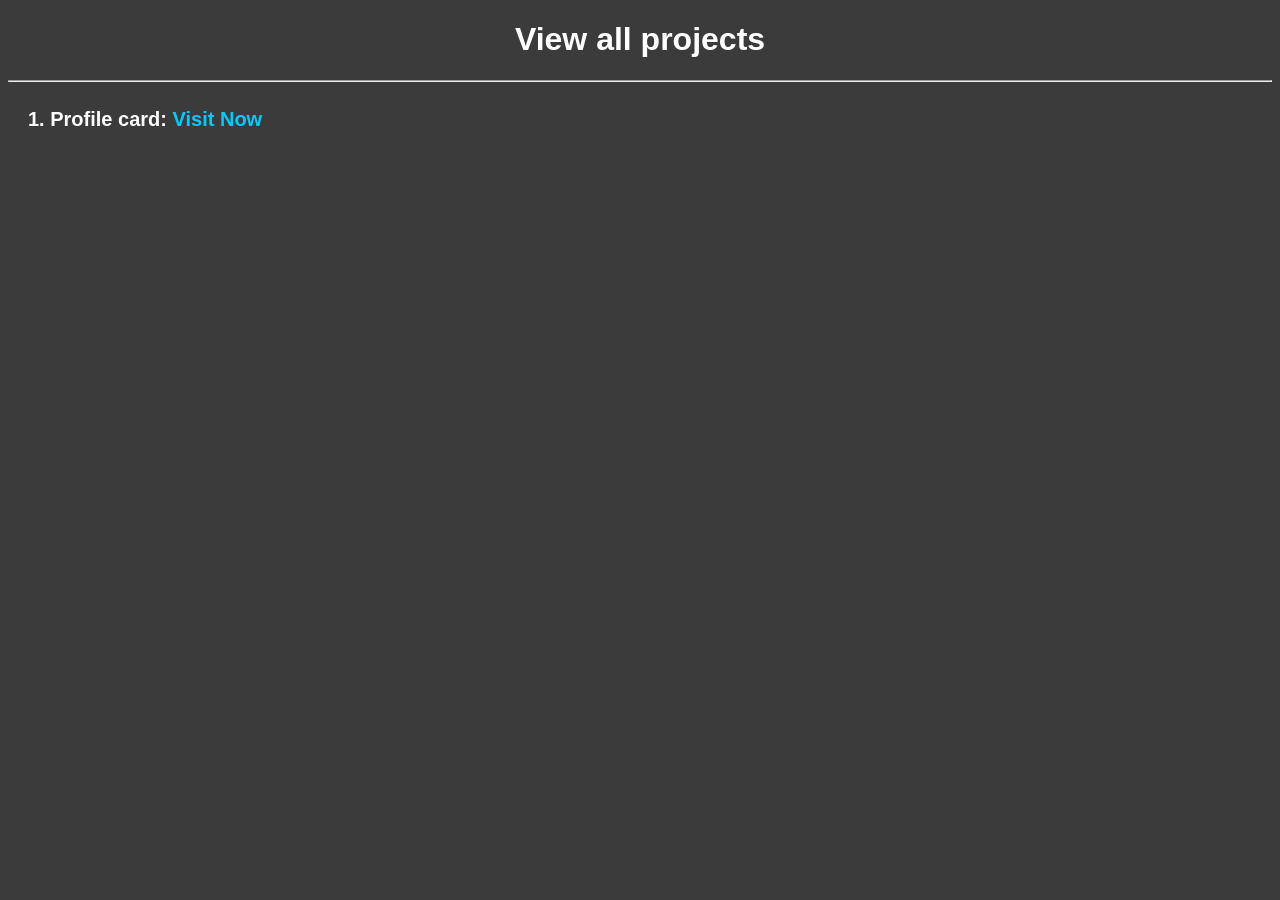
==== index.html @ 095098d8 "Update index.html" ====
<!DOCTYPE html>
<html lang="en">
<head>
    <meta charset="UTF-8">
    <meta name="viewport" content="width=device-width, initial-scale=1.0">
    <title>Flex coder - Small Projects</title>
</head>

<style>
    body {
        
        color: white;
        background-color: rgb(59, 59, 59);
        font-family: 'Franklin Gothic Medium', 'Arial Narrow', Arial, sans-serif;
    }

    h1 {
        text-align: center;
    }

    .pages {
        margin-left: 20px;
        font-size: 20px;
    }

    a {
        color: rgb(0, 204, 255);
        text-decoration: none;
    }
</style>
<body>
    <h1>View all projects</h1>
    <hr>
    <div class="pages">
        <h4>1. Profile card: <a href="./profile-card/index.html">Visit Now</a></h4>
    </div>
</body>
</html>
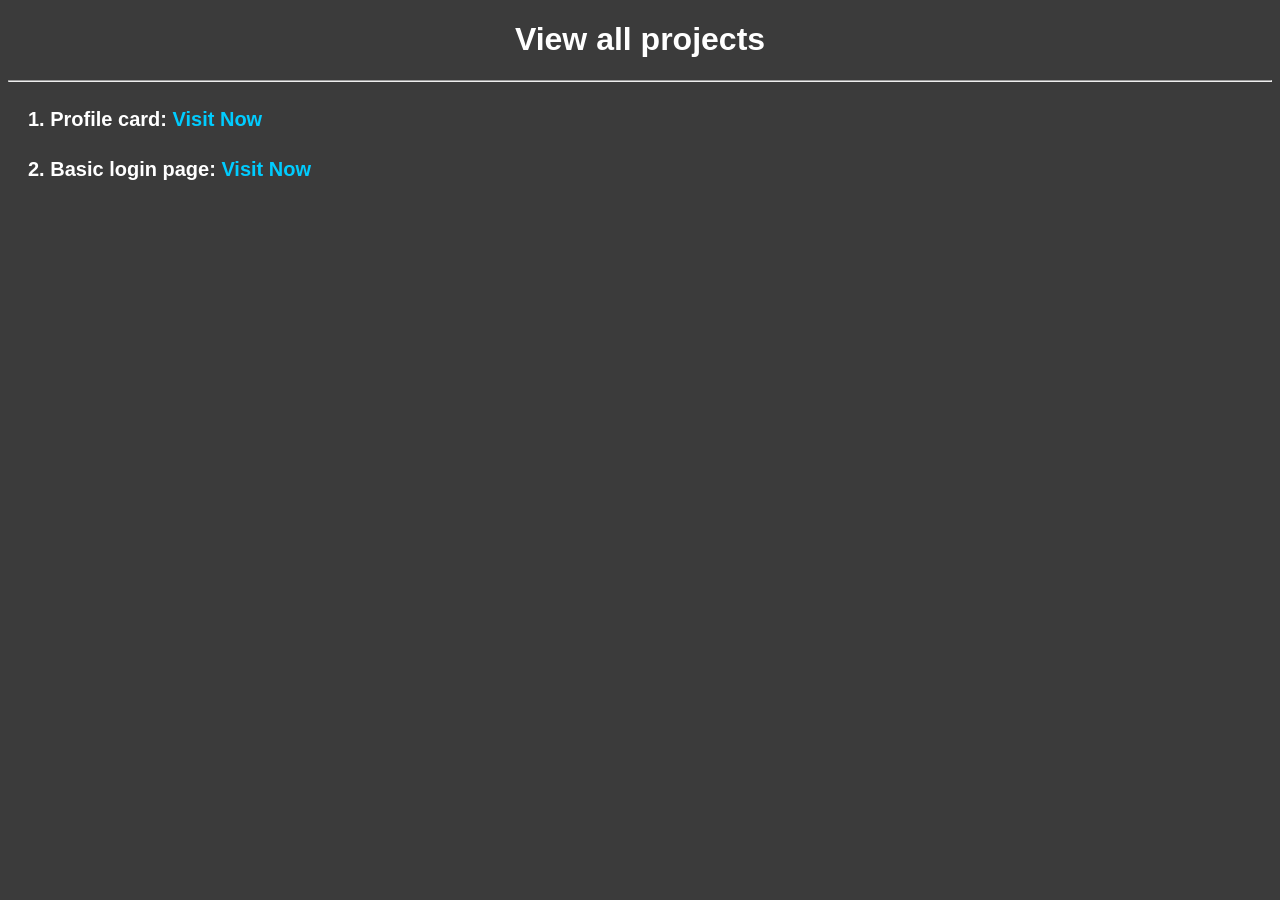
==== commit 1d686f3e: "Update index.html" ====
--- a/index.html
+++ b/index.html
@@ -32,7 +32,8 @@
     <h1>View all projects</h1>
     <hr>
     <div class="pages">
-        <h4>1. Profile card: <a href="./profile-card/index.html">Visit Now</a></h4>
+        <h4>1. Profile card: <a href="/profile card/index.html">Visit Now</a></h4>
+        <h4>2. Basic login page: <a href="/basic-login-page/index.html">Visit Now</a></h4>
     </div>
 </body>
 </html>
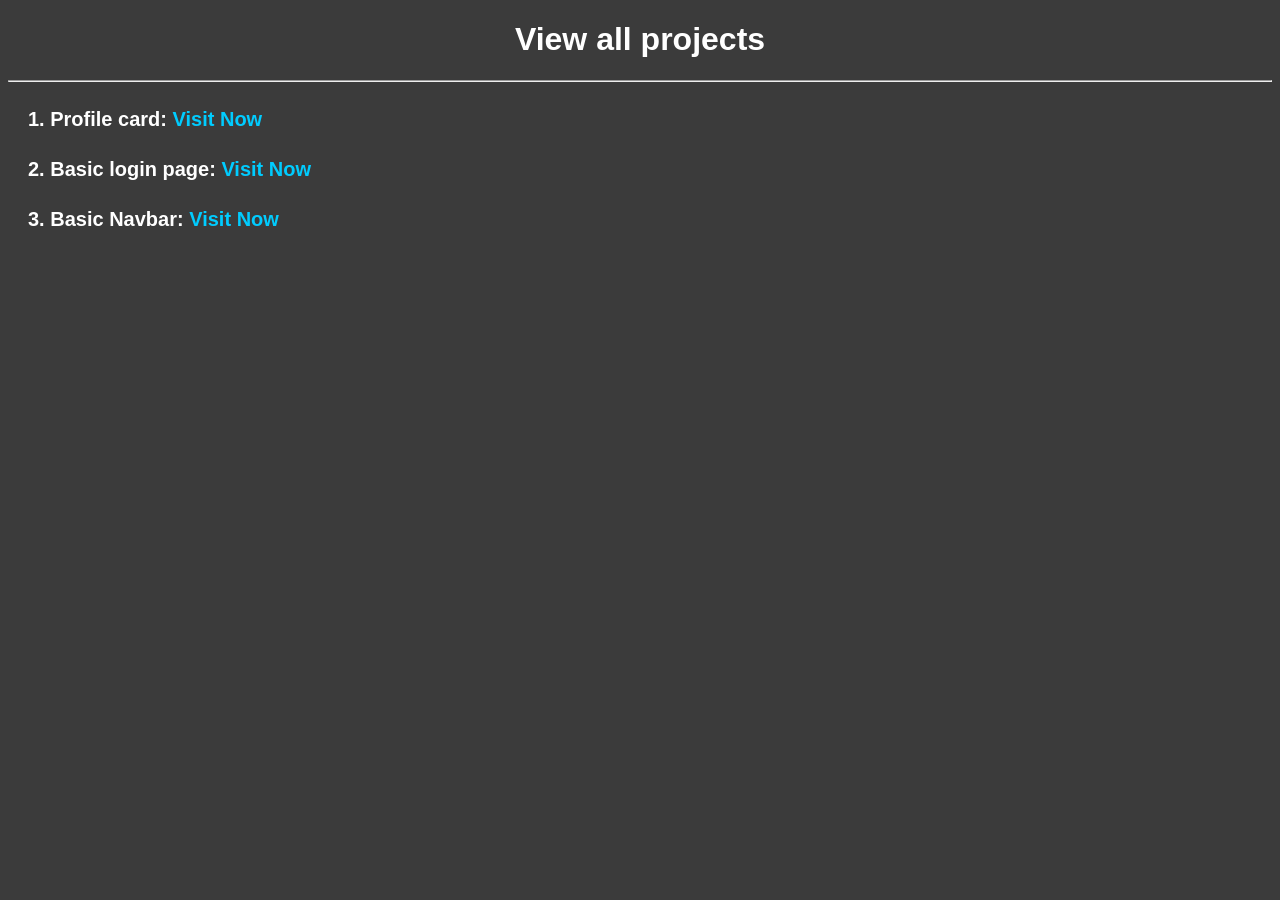
==== commit bef64777: "Update index.html" ====
--- a/index.html
+++ b/index.html
@@ -32,8 +32,9 @@
     <h1>View all projects</h1>
     <hr>
     <div class="pages">
-        <h4>1. Profile card: <a href="/profile card/index.html">Visit Now</a></h4>
-        <h4>2. Basic login page: <a href="/basic-login-page/index.html">Visit Now</a></h4>
+        <h4>1. Profile card: <a href="https://flexhidepc.github.io/small-projects/profile card/index.html">Visit Now</a></h4>
+        <h4>2. Basic login page: <a href="https://flexhidepc.github.io/small-projects/basic-login-page/index.html">Visit Now</a></h4>
+        <h4>3. Basic Navbar: <a href="https://flexhidepc.github.io/small-projects/basic-navbar/index.html">Visit Now</a></h4>
     </div>
 </body>
 </html>
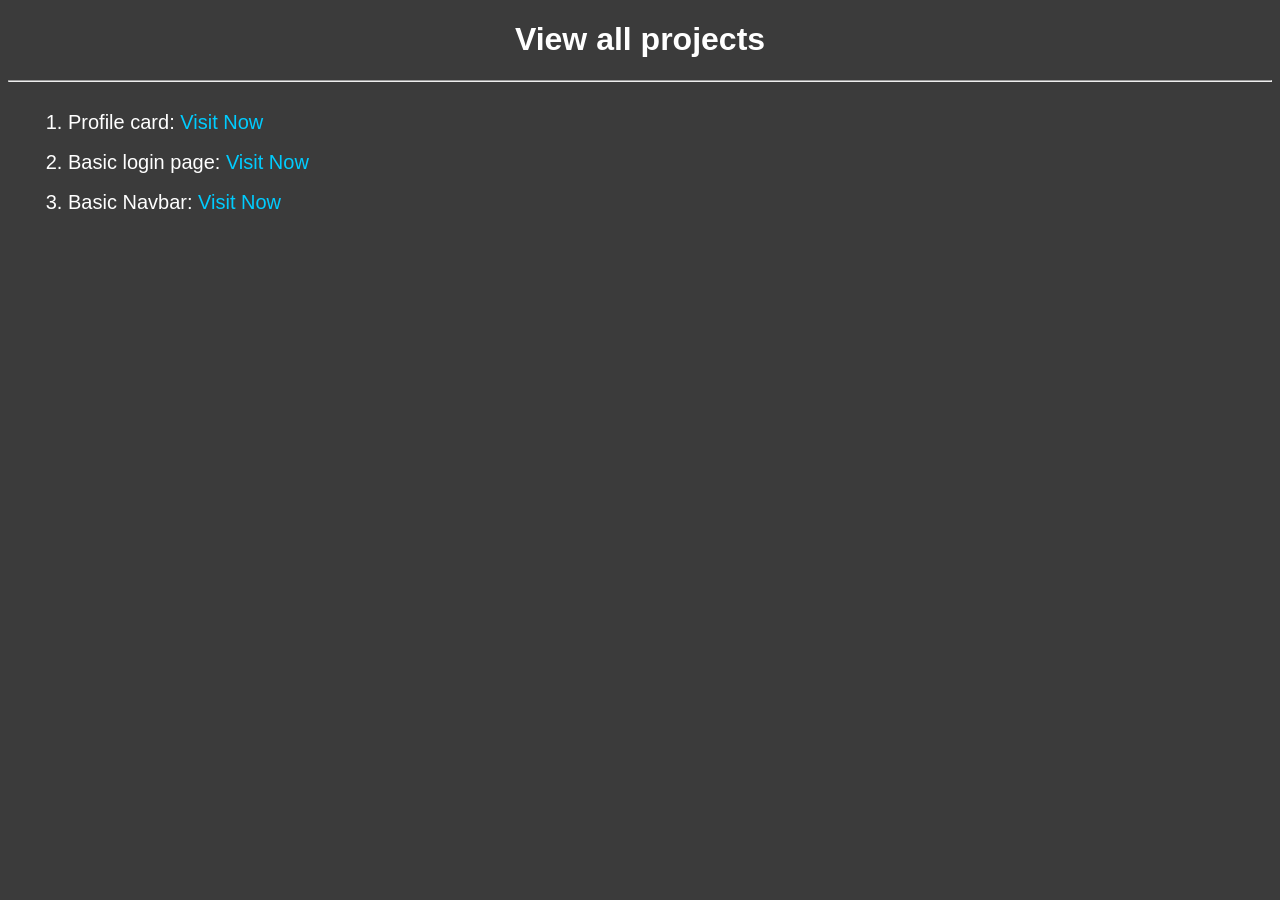
==== commit fce6a03b: "Update index.html" ====
--- a/index.html
+++ b/index.html
@@ -8,7 +8,6 @@
 
 <style>
     body {
-        
         color: white;
         background-color: rgb(59, 59, 59);
         font-family: 'Franklin Gothic Medium', 'Arial Narrow', Arial, sans-serif;
@@ -27,14 +26,20 @@
         color: rgb(0, 204, 255);
         text-decoration: none;
     }
+
+    li {
+        line-height: 40px;
+    }
 </style>
 <body>
     <h1>View all projects</h1>
     <hr>
     <div class="pages">
-        <h4>1. Profile card: <a href="https://flexhidepc.github.io/small-projects/profile card/index.html">Visit Now</a></h4>
-        <h4>2. Basic login page: <a href="https://flexhidepc.github.io/small-projects/basic-login-page/index.html">Visit Now</a></h4>
-        <h4>3. Basic Navbar: <a href="https://flexhidepc.github.io/small-projects/basic-navbar/index.html">Visit Now</a></h4>
+        <ol>
+        <li>Profile card: <a href="https://flexhidepc.github.io/small-projects/profile card/index.html">Visit Now</a></li>
+        <li>Basic login page: <a href="https://flexhidepc.github.io/small-projects/basic-login-page/index.html">Visit Now</a></li>
+        <li>Basic Navbar: <a href="https://flexhidepc.github.io/small-projects/basic-navbar/index.html">Visit Now</a></li>
+        </ol>
     </div>
 </body>
 </html>
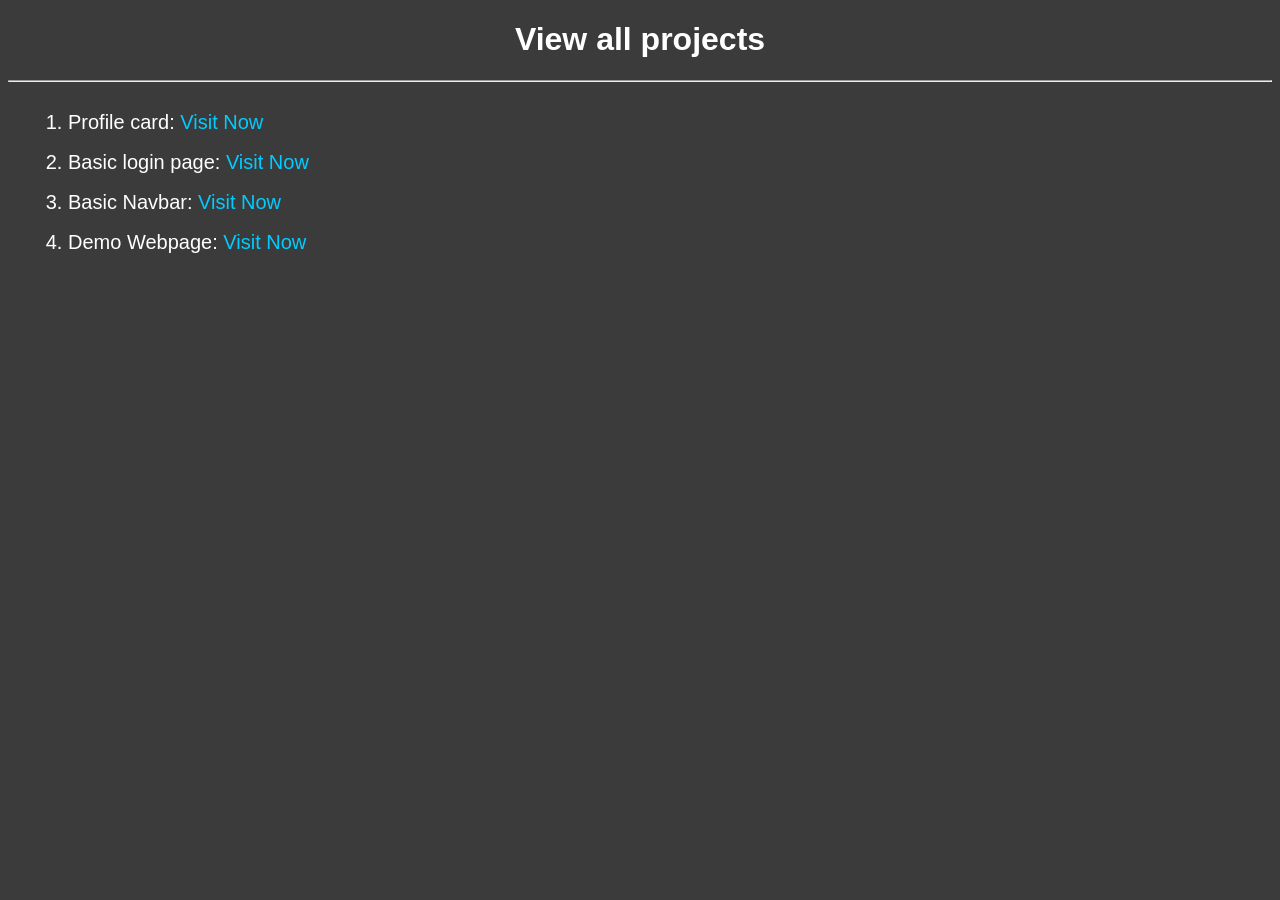
==== commit 757455e5: "Update index.html" ====
--- a/index.html
+++ b/index.html
@@ -39,6 +39,7 @@
         <li>Profile card: <a href="https://flexhidepc.github.io/small-projects/profile card/index.html">Visit Now</a></li>
         <li>Basic login page: <a href="https://flexhidepc.github.io/small-projects/basic-login-page/index.html">Visit Now</a></li>
         <li>Basic Navbar: <a href="https://flexhidepc.github.io/small-projects/basic-navbar/index.html">Visit Now</a></li>
+        <li>Demo Webpage: <a href="https://flexhidepc.github.io/small-projects/webpage/index.html">Visit Now</a></li>
         </ol>
     </div>
 </body>
